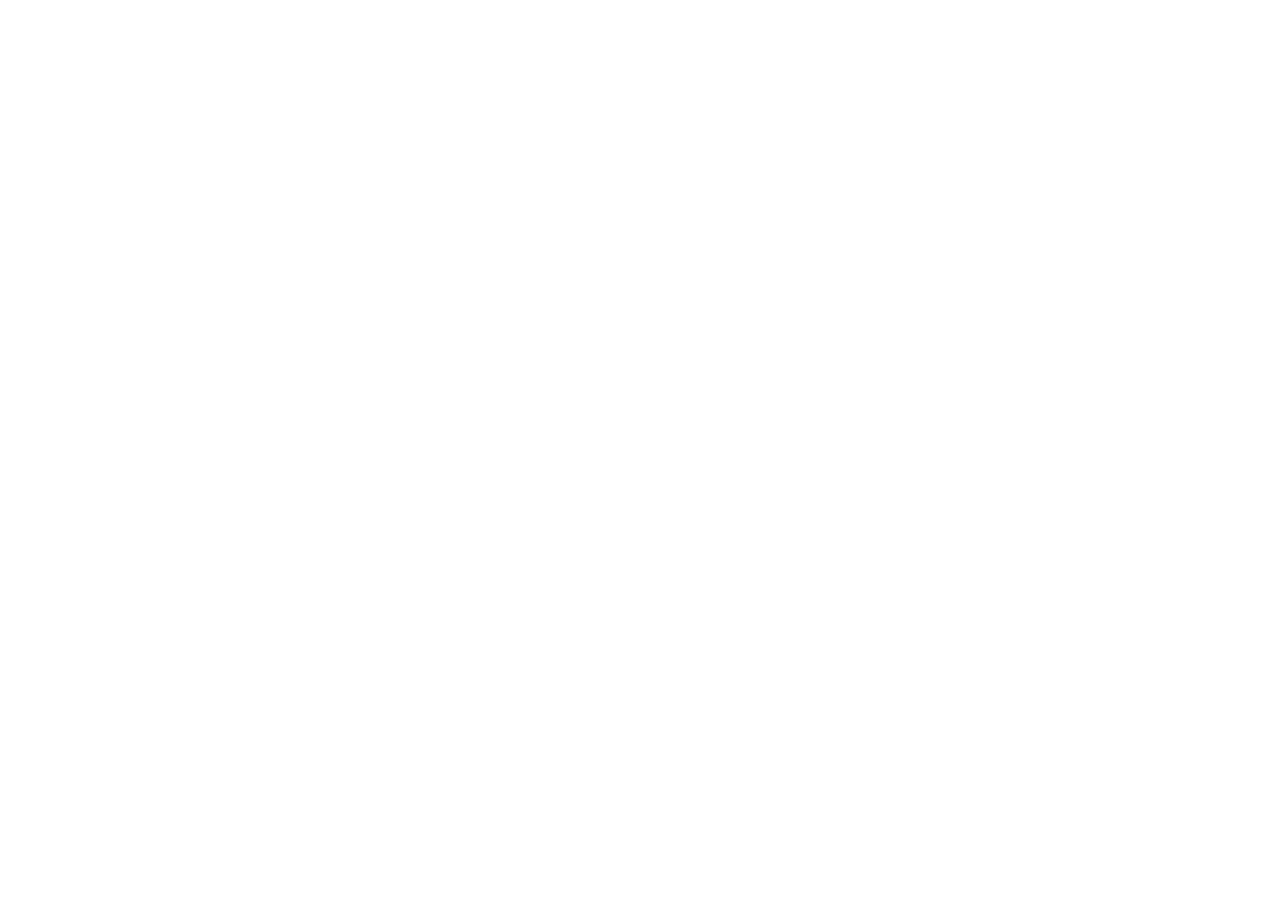
==== Programação WEB/exIMC/index.html @ 88c953e6 "Projeto em inicio de produção" ====
<!DOCTYPE html>
<html lang="en">
<head>
    <meta charset="UTF-8">
    <meta name="viewport" content="width=device-width, initial-scale=1.0">
    <link rel="stylesheet" href="style.css">
    <script src="script.js"></script>
    <title>IMC</title>
</head>
<body>
    
</body>
</html>
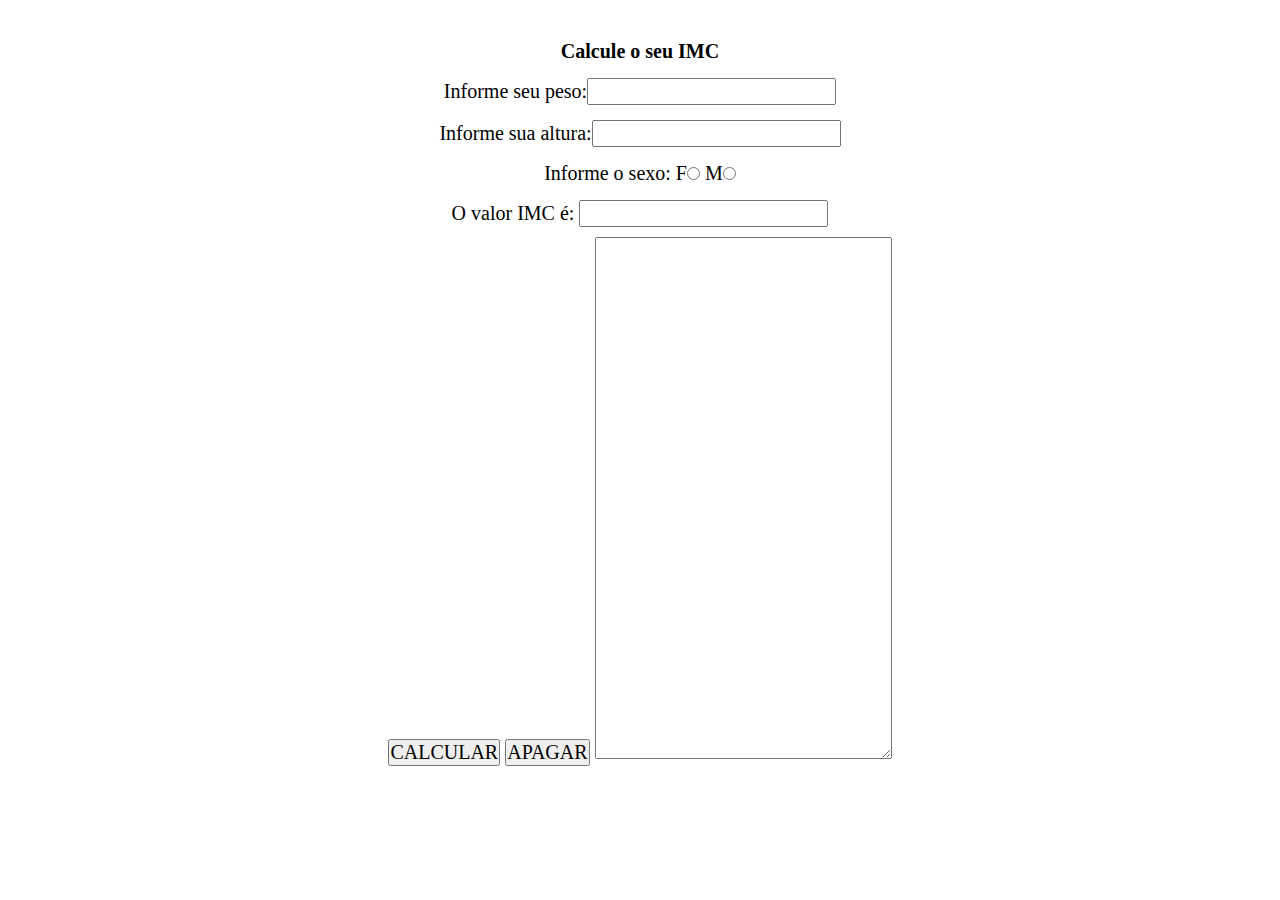
==== commit 22baff51: "Estou com problema no codigo javascript do IMC" ====
--- a/Programação WEB/exIMC/index.html
+++ b/Programação WEB/exIMC/index.html
@@ -4,10 +4,24 @@
     <meta charset="UTF-8">
     <meta name="viewport" content="width=device-width, initial-scale=1.0">
     <link rel="stylesheet" href="style.css">
-    <script src="script.js"></script>
     <title>IMC</title>
 </head>
 <body>
-    
+    <section class="container">
+        <h1>Calcule o seu IMC</h1>
+        <div class="ddUsuario">
+            <form>
+                <p>Informe seu peso:<input type="text" name="txtDados" id="txtPeso" required></p>
+                <p>Informe sua altura:<input type="text" name="txtDados" id="txtAltura" required></p>
+                <p>Informe o sexo: F<input type="radio" name="sexo" id="sexoF" required> 
+                    M<input type="radio" name="sexo" id="sexoM" required></p>
+                <p>O valor IMC é: <input type="text" name="txtIMC" id="txtIMC" readonly></p>
+                <input type="button" value="CALCULAR" id="btnCalcIMC" onclick="calcularIMC()">
+                <input type="reset" value="APAGAR">
+                <textarea name="area" id="txtArea" cols="20" rows="20" readonly></textarea>
+            </form>
+        </div>
+    </section>
+    <script src="script.js"></script>
 </body>
-</html>+</html>
--- a/Programação WEB/exIMC/style.css
+++ b/Programação WEB/exIMC/style.css
@@ -0,0 +1,35 @@
+*{
+    margin: 0;
+    padding: 0;
+    box-sizing: border-box;
+    font-family: 'Times New Roman', Times, serif;
+    font-size: 20px;
+}
+
+body{
+display: flex;
+align-items: center;
+justify-content: center;
+margin: 0;
+}
+
+.container {
+    text-align: center;
+    padding-top: 20px;
+}
+
+p{
+    padding:10px;
+    align-items: center;
+    padding-top: 5px;
+}
+
+h1{
+    align-items: start;
+    padding: 10px;
+    padding-top: 20px;
+}
+
+#txtArea{
+    padding: 30px;
+}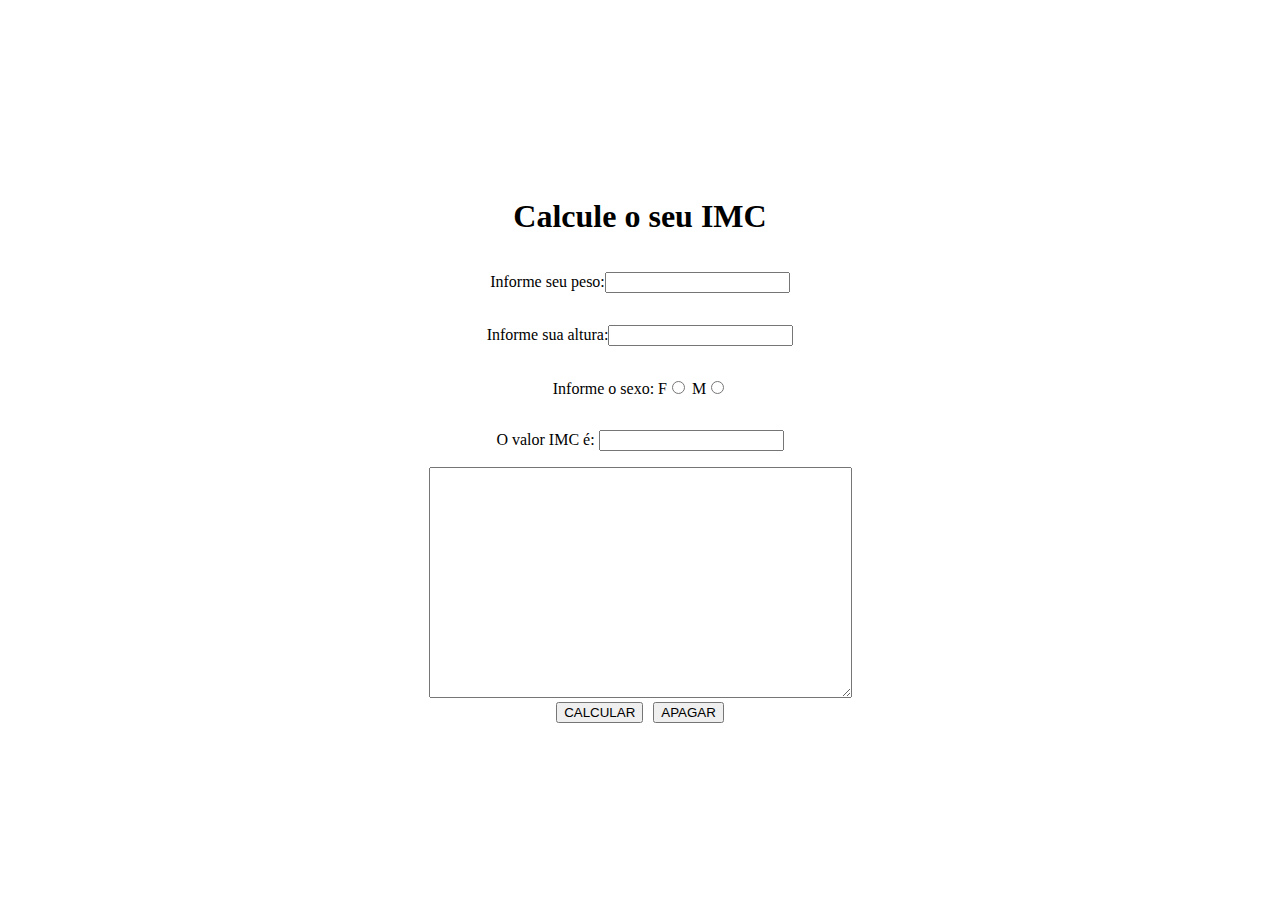
==== commit 4a0e74a3: "alteração no arquivo de exIMC, desta vez a aplicação está funcionando" ====
--- a/Programação WEB/exIMC/index.html
+++ b/Programação WEB/exIMC/index.html
@@ -16,9 +16,13 @@
                 <p>Informe o sexo: F<input type="radio" name="sexo" id="sexoF" required> 
                     M<input type="radio" name="sexo" id="sexoM" required></p>
                 <p>O valor IMC é: <input type="text" name="txtIMC" id="txtIMC" readonly></p>
-                <input type="button" value="CALCULAR" id="btnCalcIMC" onclick="calcularIMC()">
-                <input type="reset" value="APAGAR">
-                <textarea name="area" id="txtArea" cols="20" rows="20" readonly></textarea>
+                <div>
+                    <textarea name="area" id="txtArea" cols="50" rows="15" readonly></textarea>
+                </div>
+                    <div class="botoes">
+                    <input type="button" value="CALCULAR" id="btnCalcIMC" onclick="calcularIMC()">
+                    <input type="reset" value="APAGAR">
+                </div>
             </form>
         </div>
     </section>
--- a/Programação WEB/exIMC/style.css
+++ b/Programação WEB/exIMC/style.css
@@ -1,35 +1,23 @@
-*{
-    margin: 0;
-    padding: 0;
-    box-sizing: border-box;
-    font-family: 'Times New Roman', Times, serif;
-    font-size: 20px;
-}
-
-body{
-display: flex;
-align-items: center;
-justify-content: center;
-margin: 0;
-}
-
-.container {
-    text-align: center;
-    padding-top: 20px;
-}
-
-p{
-    padding:10px;
-    align-items: center;
-    padding-top: 5px;
-}
-
-h1{
-    align-items: start;
-    padding: 10px;
-    padding-top: 20px;
-}
-
-#txtArea{
-    padding: 30px;
-}+body, html {
+    height:100%;
+    margin:0;
+  }
+  
+  .container {
+    display:flex;
+    flex-direction: column;
+    align-items:center;
+    justify-content: center;
+    height: 100%;
+  }
+  
+  form {
+    display:flex;
+    flex-direction: column;
+    align-items:center;
+  }
+  .botoes {
+    display: flex;
+    justify-content: center;
+    gap: 10px;
+  }